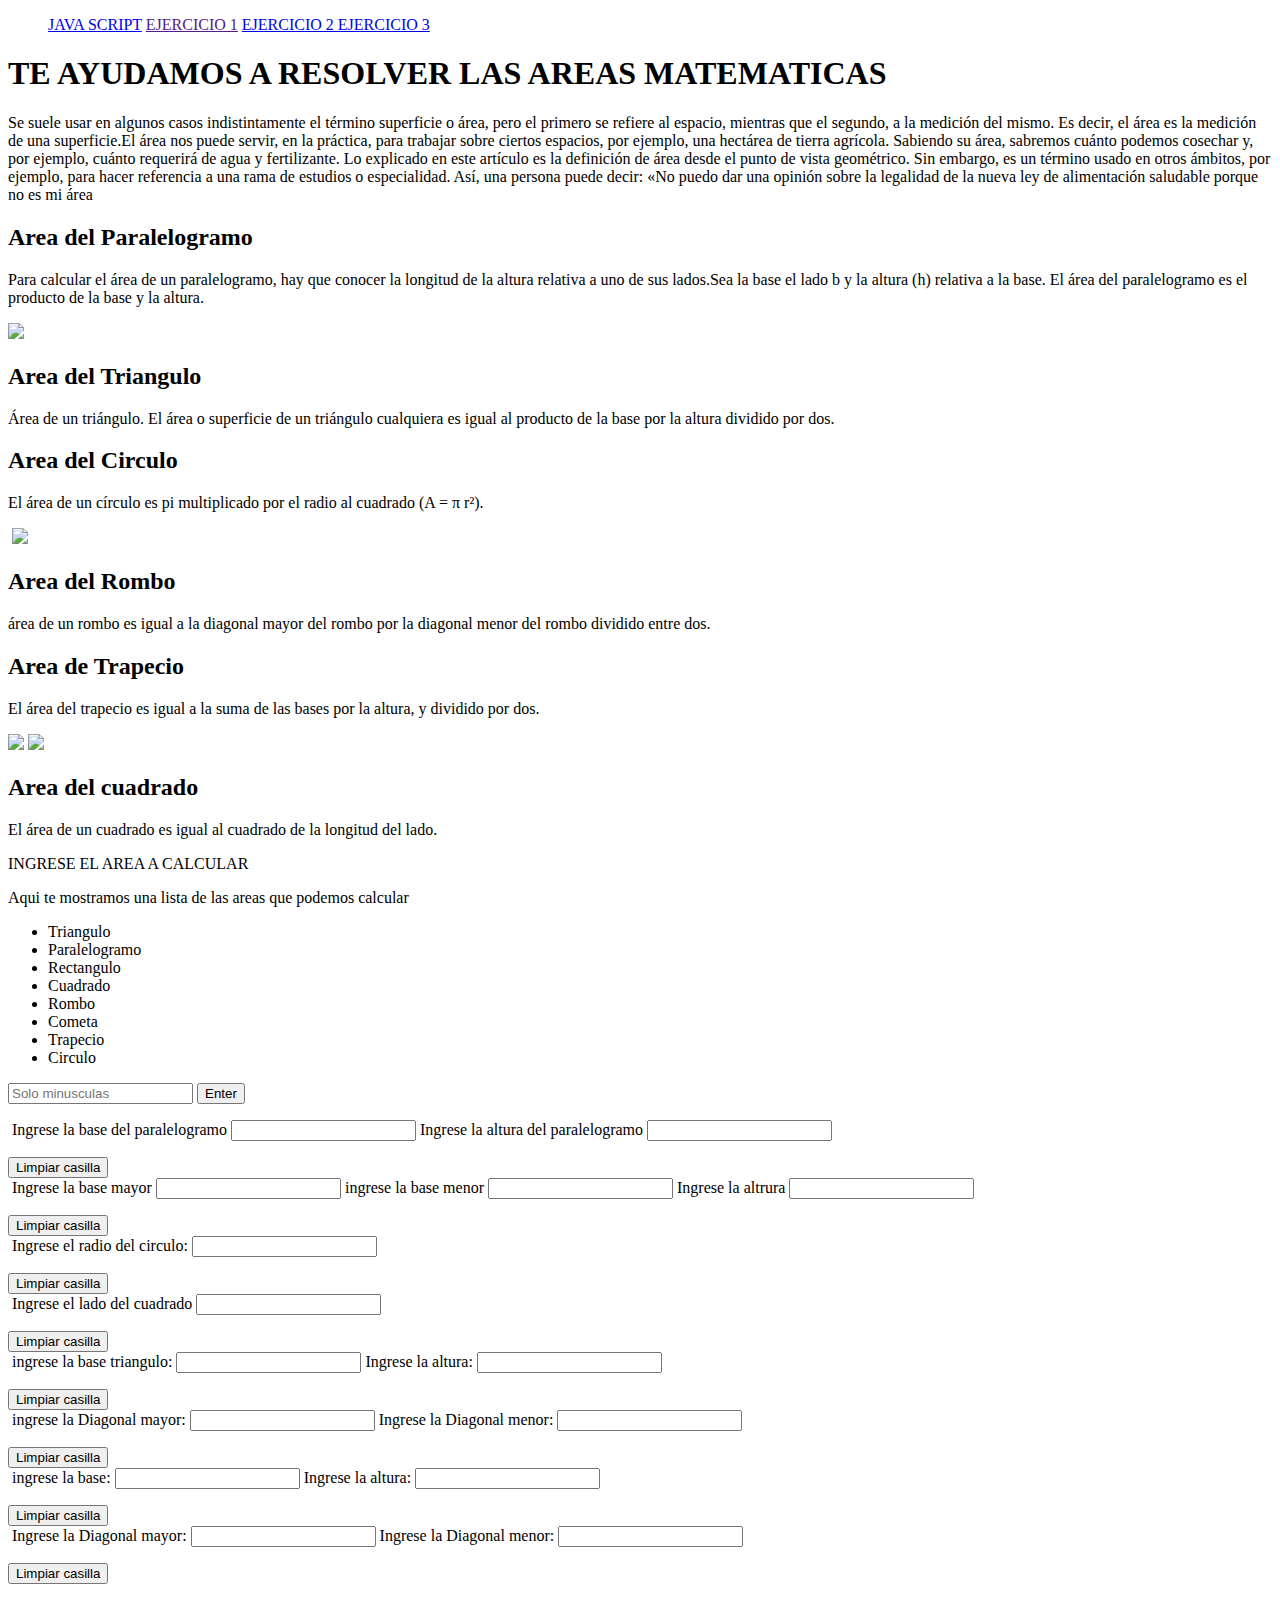
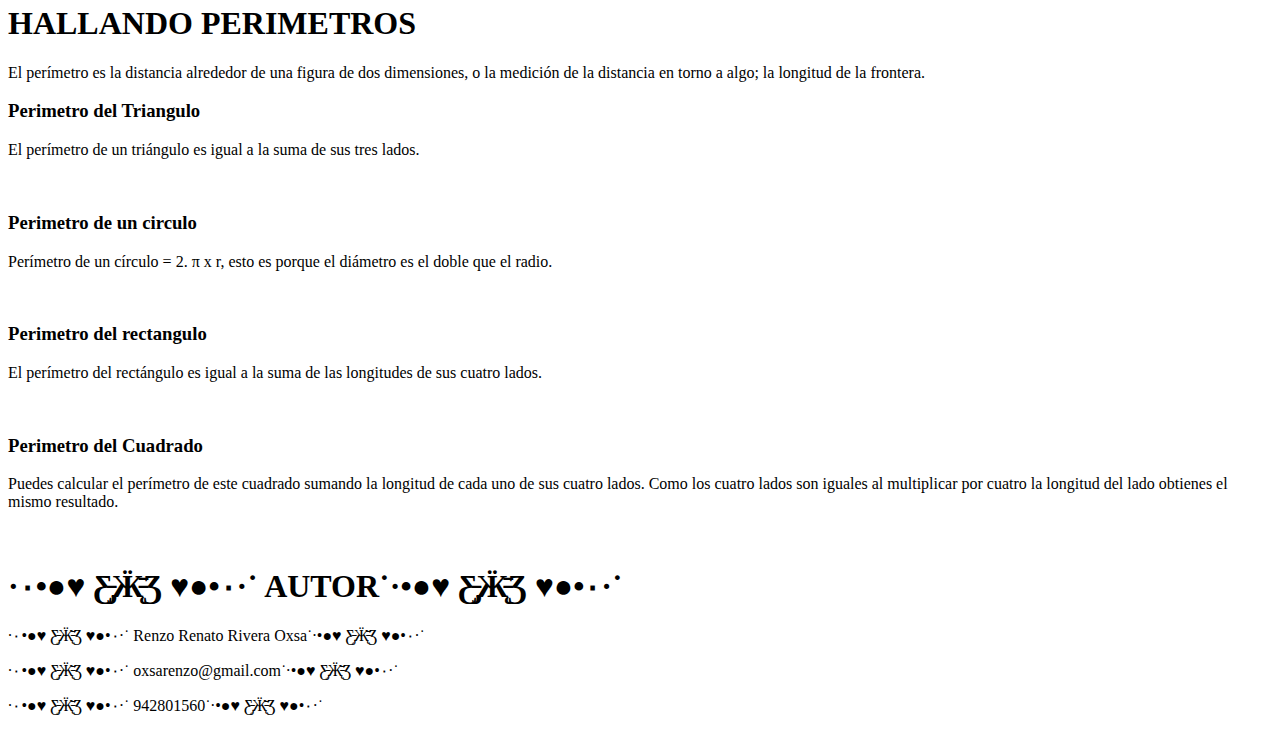
==== index.html @ e082e8d4 "Update index.html" ====
<!DOCTYPE html>
<html lang="en">
<head>
    <meta charset="UTF-8">
    <meta http-equiv="X-UA-Compatible" content="IE=edge">
    <meta name="viewport" content="width=device-width, initial-scale=1.0">
    <link rel="stylesheet" href="cuerpo.css">
    <title>Areas matematicas</title>
</head>
<body>

    <header class="main-header">    
        <nav class="main-nav">
        <div class="logo">
            <figure>
            <!-- <img src="https://seeklogo.com/images/O/ottawa-js-logo-394DB38073-seeklogo.com.png" width="100" height="37"><figure> -->
        </div>
        <ul>
            <a href="luis.html">JAVA SCRIPT</a>
            <a href="">EJERCICIO 1</a>
            <a href="elias.html">EJERCICIO 2 </a>
            <a href="proyecto.html">EJERCICIO 3</a>
        </ul>
        </nav>
    </header>
    
    <!-- <header class="titulo">
        
        <div class="marcodetitulo">
            <div class="navegar1">
                <ul>
                    <li><a href="">matematica</a></li>
                    <li><a href="">algebra</a></li>
                    <li><a href="">quimica</a></li>
                    <li><a href="">fisica</a></li>
                </ul>
            </div>
            <div class="logo">
                <img class="ilogo" src="./imagenes/kisspng-mathematics-course-knowledge-geometry-education-5b44a50ac31651.8249373415312253547991-removebg-preview.png" alt="">
    
            </div>
            <div class="navegar2">
                <ul>
                    <li><a href="">arimetica</a></li>
                    <li><a href="">geometria</a></li>
                    <li><a href="">piscotecnico</a></li>
                    <li><a href="">fisica 2</a></li>
                </ul>
    
            </div>
        </div>

    </header> -->
    <div class="falso">

    </div>

    <main class="principal">

        <div class="numeros">
            <h1>TE AYUDAMOS A RESOLVER LAS AREAS MATEMATICAS</h1>
            <p class="puno">Se suele usar en algunos casos indistintamente el término superficie o área, pero el primero se refiere al espacio, mientras que el segundo, a la medición del mismo. Es decir, el área es la medición de una superficie.El área nos puede servir, en la práctica, para trabajar sobre ciertos espacios, por ejemplo, una hectárea de tierra agrícola. Sabiendo su área, sabremos cuánto podemos cosechar y, por ejemplo, cuánto requerirá de agua y fertilizante. Lo explicado en este artículo es la definición de área desde el punto de vista geométrico. Sin embargo, es un término usado en otros ámbitos, por ejemplo, para hacer referencia a una rama de estudios o especialidad. Así, una persona puede decir: «No puedo dar una opinión sobre la legalidad de la nueva ley de alimentación saludable porque no es mi área</p>

        </div>

        <div class="formulAreas">
            <div>
                <h2>Area del Paralelogramo</h2>
                <p>Para calcular el área de un paralelogramo, hay que conocer la longitud de la altura relativa a uno de sus lados.Sea la base el lado b y la altura (h) relativa a la base. El área del paralelogramo es el producto de la base y la altura.</p>
            </div>
            <img class="imagenesareas" src="https://www.neurochispas.com/wp-content/uploads/2022/07/Formulas-del-perimetro-y-del-area-de-un-paralelogramo.png" >

            <img class="imagenesareas2" src="https://www.neurochispas.com/wp-content/uploads/2021/03/formula-del-area-de-un-triangulo-rectangulo.png" alt="">

            <div>
                <h2>Area del Triangulo</h2>
                <p> Área de un triángulo. El área o superficie de un triángulo cualquiera es igual al producto de la base por la altura dividido por dos.</p>
            </div>

            <div>
                <h2>Area del Circulo</h2>
                <p>El área de un círculo es pi multiplicado por el radio al cuadrado (A = π r²).</p>
            </div>

            <img class="imagenesareas" src="https://www.neurochispas.com/wp-content/uploads/2021/03/formula-del-area-de-un-circulo.png" alt="">
            <!-- rombo -->

            <img class="imagenesareas2" src="https://t1.uc.ltmcdn.com/es/posts/4/0/1/diagonales_37104_1_600.jpg">
            
            
            <div>
                <h2>Area del Rombo</h2>
                <p>área de un rombo es igual a la diagonal mayor del rombo por la diagonal menor del rombo dividido entre dos.</p>
            </div>
            
            <div>
                <h2>Area de Trapecio</h2>
                <p>El área del trapecio es igual a la suma de las bases por la altura, y dividido por dos.</p>
            </div>

            <img class="imagenesareas" src="https://www.neurochispas.com/wp-content/uploads/2021/03/formula-del-area-de-un-trapecio.png">
            
            <img class="imagenesareas2" src="https://fhybea.com/herramientas/imagenes_articulos/area-cuadrado/area-cuadrado.png">

            <div>
                <h2>Area del cuadrado</h2>
                <p>El área de un cuadrado es igual al cuadrado de la longitud del lado.</p>
            </div>

        </div>





        <div class="areasrespuesta"> 

         <div class="AREAS">
            <p class="tituloareas">INGRESE EL AREA A CALCULAR</p>
            
            <div class="lista">
                <p>Aqui te mostramos una lista de las areas que podemos calcular</p>
                <div class="como">
                    <ul>
                        <li>Triangulo</li>
                        <li>Paralelogramo</li>
                        <li>Rectangulo</li>
                        <li>Cuadrado</li>
                        <li>Rombo</li>
                        <li>Cometa</li>
                        <li>Trapecio</li>
                        <li>Circulo</li>
                    </ul>

                </div>
            </div>
            <input type="text" id="figura" class="figura" placeholder="Solo minusculas">
            <button id="botondeFigura" class="bfigura">Enter</button>
  
  
  
            <p id="resultado"></p>

            <div id="paralelogramo">
                <img src="https://www.neurochispas.com/wp-content/uploads/2021/03/formula-del-area-de-un-paralelogramo.png" alt="" class="area1">
                <label>Ingrese la base del paralelogramo</label>
                <input type="number" id="parale" oninput="para()">
                <label>Ingrese la altura del paralelogramo</label>
                <input type="number" id="alt" oninput="para()">
                <p id="result"></p>
                <button id="borrar" onclick="paralelog()">Limpiar casilla</button>


            </div>
            

            <div id="trapecio">
                <img src="https://www.neurochispas.com/wp-content/uploads/2021/03/formula-del-area-de-un-trapecio.png" alt="" class="area1">
                <label>Ingrese la base mayor</label>
                <input type="number" id="Basemayor" oninput="tra()">
                <label>ingrese la base menor</label>
                <input type="number" id="Basemenor" oninput="tra()">
                <label>Ingrese la altrura</label>
                <input type="number" id="ALTURA" oninput="tra()">
                <p id="trape"></p>
                <button id="borrar" onclick="trapeci()">Limpiar casilla</button>

            </div>
  
            <div id="circulo">
                <img class="area1" src="https://www.neurochispas.com/wp-content/uploads/2022/07/Formulas-del-perimetro-y-del-area-de-un-circulo.png" alt="">
                <label>Ingrese el radio del circulo: </label>
                <input type="number" id="radio" oninput="cir()">
                <p id="cir"></p>
                <button id="borrar" onclick="cul()">Limpiar casilla</button>
  
            </div>
  
            <div id="cuadrado">
                <img class="area1" src="https://fhybea.com/herramientas/imagenes_articulos/area-cuadrado/area-cuadrado.png" alt="">
                <label>Ingrese el lado del cuadrado</label>
                <input type="number" name="" id="Cuadrado" oninput="cua()">
                <p id="cua"></p>
                <button id="borrar" onclick="a()">Limpiar casilla</button>
            </div>
  

            <div id="triangulo">
              <img class="area1" src="https://www.neurochispas.com/wp-content/uploads/2021/03/formula-del-area-de-un-triangulo-isosceles.png" alt="">
              <label>ingrese la base triangulo: </label>
              <input type="number" name="" id="Base" class="trian" oninput="tri()">
              <label>Ingrese la altura: </label>
              <input type="number" name="" id="Altura" class="trian" oninput="tri()">
              <p id="tri"></p>
              <button id="borrar" onclick="bre()">Limpiar casilla</button>
                
            </div>
  
  
            <div id="rombo">
              <img src="https://www.pequeocio.com/wp-content/uploads/2019/08/area-rombo.jpg" alt="" class="area1">
              <label>ingrese la Diagonal mayor: </label>
              <input type="number" name="" id="DM" class="DM" oninput="Rom()">
              <label>Ingrese la Diagonal menor: </label>
              <input type="number" name="" id="Dm" class="DM" oninput="Rom()">
              <p id="romb"></p>
              <button id="borrar" onclick="bo()">Limpiar casilla</button>
  
            </div>
  
            <div id="rectangulo">
                <img class="area1" src="https://encrypted-tbn0.gstatic.com/images?q=tbn:ANd9GcSvTV-pCuhFg7o0kxvhUE94wgGEr2QX9256RTWRIjsyXUNrYKQEA1exUbX0GWKfFC7MV1c&usqp=CAU" alt="">
                <label>ingrese la base: </label>
                <input type="number" name="" id="base" oninput="bas()">
                <label>Ingrese la altura: </label>
                <input type="number" name="" id="altura" oninput="bas()">
                <p id="recta"></p>
                <button id="borrar" onclick="borrar()">Limpiar casilla</button>
            </div>

            <div id="cometa">
              <img src="https://calculo.cc/temas/temas_trigonometria/trian_semejante/imagenes/teoria/pitagoras/cometa.gif" alt="" class="area1">
              <label>Ingrese la Diagonal mayor: </label>
              <input type="number" name="" id="DiMa" class="DM" oninput="com()">
              <label>Ingrese la Diagonal menor: </label>
              <input type="number" name="" id="Dima" class="DM" oninput="com()">
              <p id="co"></p>
              <button id="borrar" onclick="bo()">Limpiar casilla</button>


            </div>
            
            <p id="res"></p>
           

         </div>
          


        </div>


        </div>



         <!-- <label>ingresa la base</label>
         <input type="number" id="base">
         <label>ingrese la altura</label>
         <input type="number" id="altura"> 
         <p id="res"></p> -->
        
         <script src="areas.js"></script>


       
       



    </main>   

    <aside>
        <div class="contendor_perimetros">
            <h1>HALLANDO PERIMETROS</h1>
            
            <p class="ñ">El perímetro es la distancia alrededor de una figura de dos dimensiones, o la medición de la distancia en torno a algo; la longitud de la frontera.</p>
            <div class="grid_perimetro">
                <div>
                    <h3>Perimetro del Triangulo</h3>
                    <p>El perímetro de un triángulo es igual a la suma de sus tres lados.</p>
                    <img class="pima1" src="https://www.neurochispas.com/wp-content/uploads/2021/03/formula-del-perimetro-de-un-triangulo-isosceles.png" alt="">
                </div>

                <div>
                    <h3>Perimetro de un circulo</h3>
                    <p> Perímetro de un círculo = 2. π x r, esto es porque el diámetro es el doble que el radio.</p>
                    <img src="https://www.problemasyecuaciones.com/geometria2D/area/circulo/img0.png" alt="" class="pima1">
                </div>
                
                <div>
                    <h3>Perimetro del rectangulo</h3>
                    <p>El perímetro del rectángulo es igual a la suma de las longitudes de sus cuatro lados.</p>
                    <img class="pima1" src="https://www.neurochispas.com/wp-content/uploads/2021/03/formula-de-perimetro-de-un-rectangulo.png" alt="">
                </div>

                <div>
                    <h3>Perimetro del Cuadrado</h3>
                    <p>Puedes calcular el perímetro de este cuadrado sumando la longitud de cada uno de sus cuatro lados. Como los cuatro lados son iguales al multiplicar por cuatro la longitud del lado obtienes el mismo resultado.</p>
                    <img src="https://t1.uc.ltmcdn.com/es/posts/7/1/2/como_encontrar_el_perimetro_de_un_cuadrado_1217_paso_1_600.jpg" alt="" class="pima1">
                </div>
            </div>

        </div>


    </aside>

   
</body>

<footer>
  
    <div class="contenido">
      <h1>·٠•●♥ Ƹ̵̡Ӝ̵̨̄Ʒ ♥●•٠·˙ AUTOR˙·•●♥ Ƹ̵̡Ӝ̵̨̄Ʒ ♥●•٠·˙</h1>
      <p>·٠•●♥ Ƹ̵̡Ӝ̵̨̄Ʒ ♥●•٠·˙ Renzo Renato Rivera Oxsa˙·•●♥ Ƹ̵̡Ӝ̵̨̄Ʒ ♥●•٠·˙</p>
      <p>·٠•●♥ Ƹ̵̡Ӝ̵̨̄Ʒ ♥●•٠·˙ oxsarenzo@gmail.com˙·•●♥ Ƹ̵̡Ӝ̵̨̄Ʒ ♥●•٠·˙</p>
      <p>·٠•●♥ Ƹ̵̡Ӝ̵̨̄Ʒ ♥●•٠·˙ 942801560˙·•●♥ Ƹ̵̡Ӝ̵̨̄Ʒ ♥●•٠·˙</p>
    </div>
   


</footer>
</html>
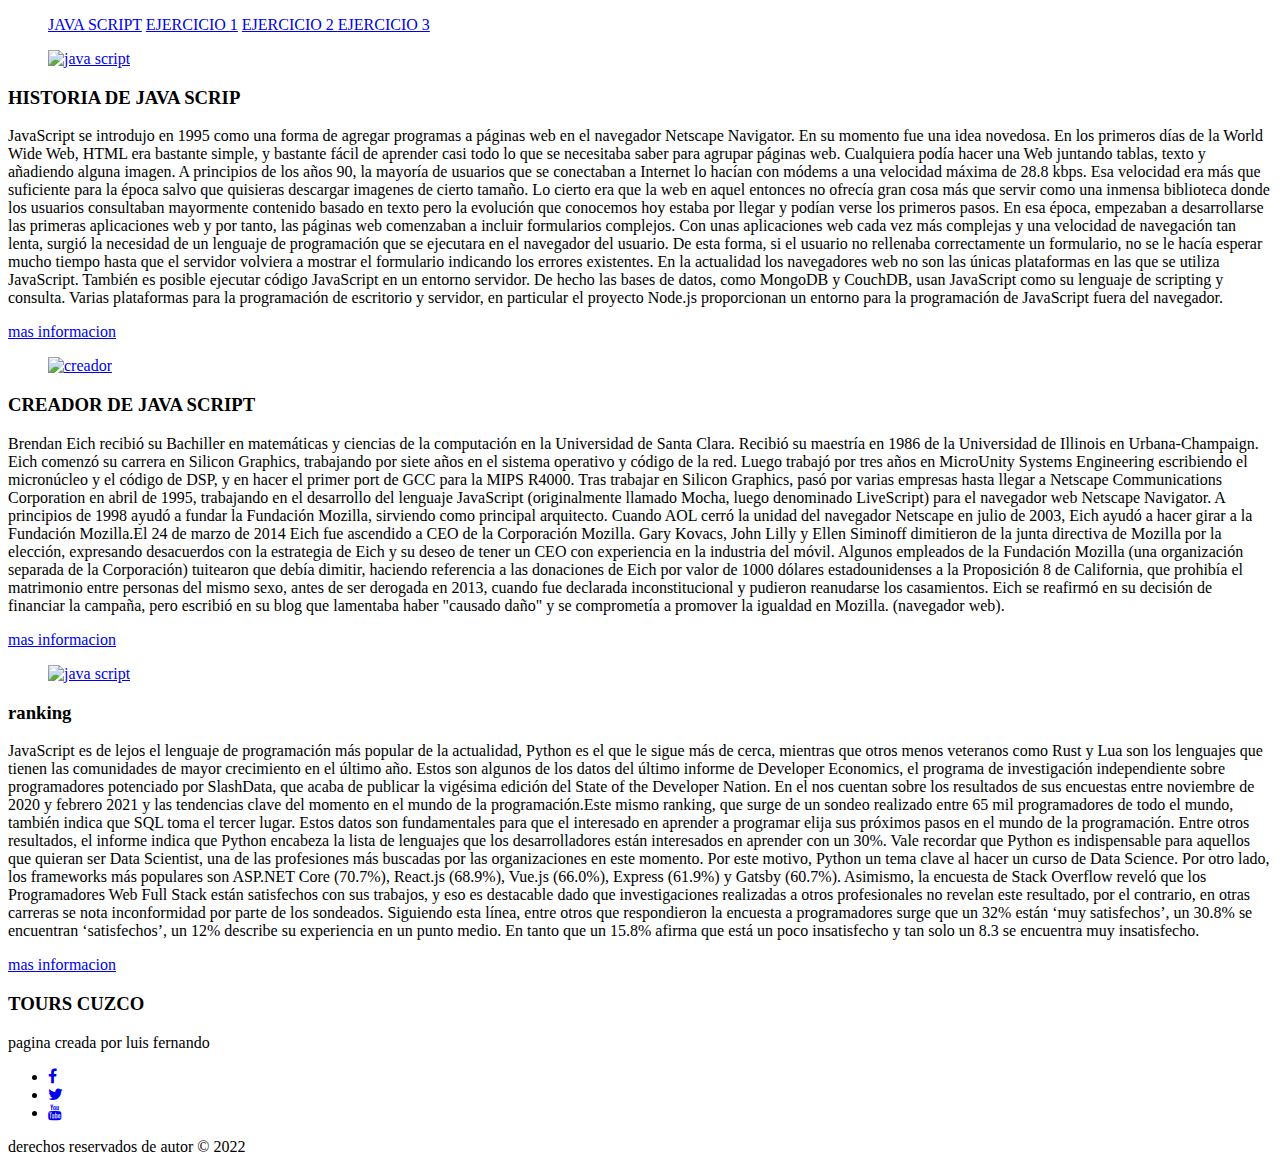
==== commit 9728fc23: "Update index.html" ====
--- a/index.html
+++ b/index.html
@@ -4,311 +4,112 @@
     <meta charset="UTF-8">
     <meta http-equiv="X-UA-Compatible" content="IE=edge">
     <meta name="viewport" content="width=device-width, initial-scale=1.0">
-    <link rel="stylesheet" href="cuerpo.css">
-    <title>Areas matematicas</title>
+    <title>title tumbes travel</title>
+    <link rel="stylesheet" href="tres.css">
+    <link rel="stylesheet" href="https://stackpath.bootstrapcdn.com/font-awesome/4.7.0/css/font-awesome.min.css">
 </head>
 <body>
-
-    <header class="main-header">    
-        <nav class="main-nav">
-        <div class="logo">
+<header class="main-header">    
+    <nav class="main-nav">
+    <div class="logo">
+        <figure>
+        <!-- <img src="https://seeklogo.com/images/O/ottawa-js-logo-394DB38073-seeklogo.com.png" width="100" height="37"><figure> -->
+    </div>
+    <ul>
+        <a target="" href="luis.html">JAVA SCRIPT</a>
+        <a href="areas.html">EJERCICIO 1</a>
+        <a href="elias.html">EJERCICIO 2 </a>
+        <a href="proyecto.html">EJERCICIO 3</a>
+    </ul>
+    </nav>
+</div>
+   
+<div class="container">
+    <div class="card">
+       
             <figure>
-            <!-- <img src="https://seeklogo.com/images/O/ottawa-js-logo-394DB38073-seeklogo.com.png" width="100" height="37"><figure> -->
+                <a href="https://www.youtube.com/watch?v=riZbwRFMFuw" target="_blank">
+                <img src="https://encrypted-tbn0.gstatic.com/images?q=tbn:ANd9GcTjwgbOFVNnFbNjoCai-YmKGyPBlnrm6Le4Dpgt0wR4Tgwzi3fidyXwEUCet0bb-VZXc3k&usqp=CAU" alt="java script">
+            </a>
+            </figure>
+            <div class="contenido">
+                <h3>HISTORIA  DE JAVA SCRIP</h3>
+                <p>JavaScript se introdujo en 1995 como una forma de agregar programas a páginas web en el navegador Netscape Navigator. En su momento fue una idea novedosa. En los primeros días de la World Wide Web, HTML era bastante simple, y bastante fácil de aprender casi todo lo que se necesitaba saber para agrupar páginas web. Cualquiera podía hacer una Web juntando tablas, texto y añadiendo alguna imagen.
+ 
+                    A principios de los años 90, la mayoría de usuarios que se conectaban a Internet lo hacían con módems a una velocidad máxima de 28.8 kbps. Esa velocidad era más que suficiente para la época salvo que quisieras descargar imagenes de cierto tamaño. Lo cierto era que la web en aquel entonces no ofrecía gran cosa más que servir como una inmensa biblioteca donde los usuarios consultaban mayormente contenido basado en texto pero la evolución que conocemos hoy estaba por llegar y podían verse los primeros pasos.
+                   
+                    En esa época, empezaban a desarrollarse las primeras aplicaciones web y por tanto, las páginas web comenzaban a incluir formularios complejos. Con unas aplicaciones web cada vez más complejas y una velocidad de navegación tan lenta, surgió la necesidad de un lenguaje de programación que se ejecutara en el navegador del usuario. De esta forma, si el usuario no rellenaba correctamente un formulario, no se le hacía esperar mucho tiempo hasta que el servidor volviera a mostrar el formulario indicando los errores existentes.
+                   
+                   
+                   
+                    En la actualidad los navegadores web no son las únicas plataformas en las que se utiliza JavaScript. También es posible ejecutar código JavaScript en un entorno servidor. De hecho las bases de datos, como MongoDB y CouchDB, usan JavaScript como su lenguaje de scripting y consulta. Varias plataformas para la programación de escritorio y servidor, en particular el proyecto Node.js proporcionan un entorno para la programación de JavaScript fuera del navegador.</p>
+                <a href="https://www.atrapalo.pe/hoteles/75715-0_palacio-del-inka-a-luxury-collection-hotel" target="_blanck">  mas informacion</a>
+            </div>
+ 
+    </div>
+ 
+   
+    <div class="card">
+        <figure>
+            <a href="https://www.youtube.com/watch?v=6RQ_xJ36FRM" target="_blank">
+            <img src="https://upload.wikimedia.org/wikipedia/commons/thumb/d/d1/Brendan_Eich_Mozilla_Foundation_official_photo.jpg/1920px-Brendan_Eich_Mozilla_Foundation_official_photo.jpg" alt="creador">
+        </a>
+        </figure>
+        <div class="contenido">
+            <h3>CREADOR DE JAVA SCRIPT</h3>
+            <p>Brendan Eich recibió su Bachiller en matemáticas y ciencias de la computación en la Universidad de Santa Clara. Recibió su maestría en 1986 de la Universidad de Illinois en Urbana-Champaign.
+ 
+                Eich comenzó su carrera en Silicon Graphics, trabajando por siete años en el sistema operativo y código de la red. Luego trabajó por tres años en MicroUnity Systems Engineering escribiendo el micronúcleo y el código de DSP, y en hacer el primer port de GCC para la MIPS R4000.
+               
+                Tras trabajar en Silicon Graphics, pasó por varias empresas hasta llegar a Netscape Communications Corporation en abril de 1995, trabajando en el desarrollo del lenguaje JavaScript (originalmente llamado Mocha, luego denominado LiveScript) para el navegador web Netscape Navigator. A principios de 1998 ayudó a fundar la Fundación Mozilla, sirviendo como principal arquitecto. Cuando AOL cerró la unidad del navegador Netscape en julio de 2003, Eich ayudó a hacer girar a la Fundación Mozilla.El 24 de marzo de 2014 Eich fue ascendido a CEO de la Corporación Mozilla. Gary Kovacs, John Lilly y Ellen Siminoff dimitieron de la junta directiva de Mozilla por la elección, expresando desacuerdos con la estrategia de Eich y su deseo de tener un CEO con experiencia en la industria del móvil. Algunos empleados de la Fundación Mozilla (una organización separada de la Corporación) tuitearon que debía dimitir, haciendo referencia a las donaciones de Eich por valor de 1000 dólares estadounidenses a la Proposición 8 de California, que prohibía el matrimonio entre personas del mismo sexo, antes de ser derogada en 2013, cuando fue declarada inconstitucional y pudieron reanudarse los casamientos. Eich se reafirmó en su decisión de financiar la campaña, pero escribió en su blog que lamentaba haber "causado daño" y se comprometía a promover la igualdad en Mozilla.
+               
+                (navegador web).</p>
+            <a href="https://www.atrapalo.pe/hoteles/109073-0_hotel-casa-cartagena" target="_blanck">mas informacion</a>
         </div>
-        <ul>
-            <a href="luis.html">JAVA SCRIPT</a>
-            <a href="">EJERCICIO 1</a>
-            <a href="elias.html">EJERCICIO 2 </a>
-            <a href="proyecto.html">EJERCICIO 3</a>
+       
+ 
+    </div>
+    <div class="card">
+       
+        <figure>
+            <a href="https://www.youtube.com/watch?v=L5lsNJoihzc" target="_blank">
+            <img src="https://i.blogs.es/fd82ab/tamano-de-las-comunidades-de-lenguajes-de-programacion-q1-2021/1366_2000.jpg" alt="java script">
+        </a>
+        </figure>
+        <div class="contenido">
+            <h3>ranking</h3>
+            <p>JavaScript es de lejos el lenguaje de programación más popular de la actualidad, Python es el que le sigue más de cerca, mientras que otros menos veteranos como Rust y Lua son los lenguajes que tienen las comunidades de mayor crecimiento en el último año.
+ 
+                Estos son algunos de los datos del último informe de Developer Economics, el programa de investigación independiente sobre programadores potenciado por SlashData, que acaba de publicar la vigésima edición del State of the Developer Nation. En el nos cuentan sobre los resultados de sus encuestas entre noviembre de 2020 y febrero 2021 y las tendencias clave del momento en el mundo de la programación.Este mismo ranking, que surge de un sondeo realizado entre 65 mil programadores de todo el mundo, también indica que SQL toma el tercer lugar. Estos datos son fundamentales para que el interesado en aprender a programar elija sus próximos pasos en el mundo de la programación.
+ 
+                Entre otros resultados, el informe indica que Python encabeza la lista de lenguajes que los desarrolladores están interesados en aprender con un 30%. Vale recordar que Python es indispensable para aquellos que quieran ser Data Scientist, una de las profesiones más buscadas por las organizaciones en este momento. Por este motivo, Python un tema clave al hacer un curso de Data Science.
+               
+                Por otro lado, los frameworks más populares son ASP.NET Core (70.7%), React.js (68.9%), Vue.js (66.0%), Express (61.9%) y Gatsby (60.7%).
+               
+                Asimismo, la encuesta de Stack Overflow reveló que los Programadores Web Full Stack están satisfechos con sus trabajos, y eso es destacable dado que investigaciones realizadas a otros profesionales no revelan este resultado, por el contrario, en otras carreras se nota inconformidad por parte de los sondeados.
+               
+                Siguiendo esta línea, entre otros que respondieron la encuesta a programadores surge que un 32% están ‘muy satisfechos’, un 30.8% se encuentran ‘satisfechos’, un 12% describe su experiencia en un punto medio. En tanto que un 15.8% afirma que está un poco insatisfecho y tan solo un 8.3 se encuentra muy insatisfecho.</p>
+               
+            <a href="https://www.atrapalo.pe/hoteles/75715-0_palacio-del-inka-a-luxury-collection-hotel" target="_blanck">  mas informacion</a>
+        </div>
+   
+</div>
+   
+</header>
+<footer ID="contact">
+    <div class="footer-content">
+        <h3>TOURS CUZCO</h3>
+        <p>pagina creada por luis fernando </p>
+        <ul class="socials">
+            <li><a href="https://play.google.com/store/apps/details?id=com.facebook.katana&hl=es_PE&gl=US" target="_blanck"><i class="fa fa-facebook"></i></a></li>
+            <li><a href="https://twitter.com/?lang=es" target="_blank"> <i class="fa fa-twitter"></i></a></li>
+           
+            <li><a href="https://www.youtube.com/" target="_blank">  <i class="fa fa-youtube"></i></a></li>
+           
         </ul>
-        </nav>
-    </header>
-    
-    <!-- <header class="titulo">
-        
-        <div class="marcodetitulo">
-            <div class="navegar1">
-                <ul>
-                    <li><a href="">matematica</a></li>
-                    <li><a href="">algebra</a></li>
-                    <li><a href="">quimica</a></li>
-                    <li><a href="">fisica</a></li>
-                </ul>
-            </div>
-            <div class="logo">
-                <img class="ilogo" src="./imagenes/kisspng-mathematics-course-knowledge-geometry-education-5b44a50ac31651.8249373415312253547991-removebg-preview.png" alt="">
-    
-            </div>
-            <div class="navegar2">
-                <ul>
-                    <li><a href="">arimetica</a></li>
-                    <li><a href="">geometria</a></li>
-                    <li><a href="">piscotecnico</a></li>
-                    <li><a href="">fisica 2</a></li>
-                </ul>
-    
-            </div>
-        </div>
-
-    </header> -->
-    <div class="falso">
-
     </div>
-
-    <main class="principal">
-
-        <div class="numeros">
-            <h1>TE AYUDAMOS A RESOLVER LAS AREAS MATEMATICAS</h1>
-            <p class="puno">Se suele usar en algunos casos indistintamente el término superficie o área, pero el primero se refiere al espacio, mientras que el segundo, a la medición del mismo. Es decir, el área es la medición de una superficie.El área nos puede servir, en la práctica, para trabajar sobre ciertos espacios, por ejemplo, una hectárea de tierra agrícola. Sabiendo su área, sabremos cuánto podemos cosechar y, por ejemplo, cuánto requerirá de agua y fertilizante. Lo explicado en este artículo es la definición de área desde el punto de vista geométrico. Sin embargo, es un término usado en otros ámbitos, por ejemplo, para hacer referencia a una rama de estudios o especialidad. Así, una persona puede decir: «No puedo dar una opinión sobre la legalidad de la nueva ley de alimentación saludable porque no es mi área</p>
-
-        </div>
-
-        <div class="formulAreas">
-            <div>
-                <h2>Area del Paralelogramo</h2>
-                <p>Para calcular el área de un paralelogramo, hay que conocer la longitud de la altura relativa a uno de sus lados.Sea la base el lado b y la altura (h) relativa a la base. El área del paralelogramo es el producto de la base y la altura.</p>
-            </div>
-            <img class="imagenesareas" src="https://www.neurochispas.com/wp-content/uploads/2022/07/Formulas-del-perimetro-y-del-area-de-un-paralelogramo.png" >
-
-            <img class="imagenesareas2" src="https://www.neurochispas.com/wp-content/uploads/2021/03/formula-del-area-de-un-triangulo-rectangulo.png" alt="">
-
-            <div>
-                <h2>Area del Triangulo</h2>
-                <p> Área de un triángulo. El área o superficie de un triángulo cualquiera es igual al producto de la base por la altura dividido por dos.</p>
-            </div>
-
-            <div>
-                <h2>Area del Circulo</h2>
-                <p>El área de un círculo es pi multiplicado por el radio al cuadrado (A = π r²).</p>
-            </div>
-
-            <img class="imagenesareas" src="https://www.neurochispas.com/wp-content/uploads/2021/03/formula-del-area-de-un-circulo.png" alt="">
-            <!-- rombo -->
-
-            <img class="imagenesareas2" src="https://t1.uc.ltmcdn.com/es/posts/4/0/1/diagonales_37104_1_600.jpg">
-            
-            
-            <div>
-                <h2>Area del Rombo</h2>
-                <p>área de un rombo es igual a la diagonal mayor del rombo por la diagonal menor del rombo dividido entre dos.</p>
-            </div>
-            
-            <div>
-                <h2>Area de Trapecio</h2>
-                <p>El área del trapecio es igual a la suma de las bases por la altura, y dividido por dos.</p>
-            </div>
-
-            <img class="imagenesareas" src="https://www.neurochispas.com/wp-content/uploads/2021/03/formula-del-area-de-un-trapecio.png">
-            
-            <img class="imagenesareas2" src="https://fhybea.com/herramientas/imagenes_articulos/area-cuadrado/area-cuadrado.png">
-
-            <div>
-                <h2>Area del cuadrado</h2>
-                <p>El área de un cuadrado es igual al cuadrado de la longitud del lado.</p>
-            </div>
-
-        </div>
-
-
-
-
-
-        <div class="areasrespuesta"> 
-
-         <div class="AREAS">
-            <p class="tituloareas">INGRESE EL AREA A CALCULAR</p>
-            
-            <div class="lista">
-                <p>Aqui te mostramos una lista de las areas que podemos calcular</p>
-                <div class="como">
-                    <ul>
-                        <li>Triangulo</li>
-                        <li>Paralelogramo</li>
-                        <li>Rectangulo</li>
-                        <li>Cuadrado</li>
-                        <li>Rombo</li>
-                        <li>Cometa</li>
-                        <li>Trapecio</li>
-                        <li>Circulo</li>
-                    </ul>
-
-                </div>
-            </div>
-            <input type="text" id="figura" class="figura" placeholder="Solo minusculas">
-            <button id="botondeFigura" class="bfigura">Enter</button>
-  
-  
-  
-            <p id="resultado"></p>
-
-            <div id="paralelogramo">
-                <img src="https://www.neurochispas.com/wp-content/uploads/2021/03/formula-del-area-de-un-paralelogramo.png" alt="" class="area1">
-                <label>Ingrese la base del paralelogramo</label>
-                <input type="number" id="parale" oninput="para()">
-                <label>Ingrese la altura del paralelogramo</label>
-                <input type="number" id="alt" oninput="para()">
-                <p id="result"></p>
-                <button id="borrar" onclick="paralelog()">Limpiar casilla</button>
-
-
-            </div>
-            
-
-            <div id="trapecio">
-                <img src="https://www.neurochispas.com/wp-content/uploads/2021/03/formula-del-area-de-un-trapecio.png" alt="" class="area1">
-                <label>Ingrese la base mayor</label>
-                <input type="number" id="Basemayor" oninput="tra()">
-                <label>ingrese la base menor</label>
-                <input type="number" id="Basemenor" oninput="tra()">
-                <label>Ingrese la altrura</label>
-                <input type="number" id="ALTURA" oninput="tra()">
-                <p id="trape"></p>
-                <button id="borrar" onclick="trapeci()">Limpiar casilla</button>
-
-            </div>
-  
-            <div id="circulo">
-                <img class="area1" src="https://www.neurochispas.com/wp-content/uploads/2022/07/Formulas-del-perimetro-y-del-area-de-un-circulo.png" alt="">
-                <label>Ingrese el radio del circulo: </label>
-                <input type="number" id="radio" oninput="cir()">
-                <p id="cir"></p>
-                <button id="borrar" onclick="cul()">Limpiar casilla</button>
-  
-            </div>
-  
-            <div id="cuadrado">
-                <img class="area1" src="https://fhybea.com/herramientas/imagenes_articulos/area-cuadrado/area-cuadrado.png" alt="">
-                <label>Ingrese el lado del cuadrado</label>
-                <input type="number" name="" id="Cuadrado" oninput="cua()">
-                <p id="cua"></p>
-                <button id="borrar" onclick="a()">Limpiar casilla</button>
-            </div>
-  
-
-            <div id="triangulo">
-              <img class="area1" src="https://www.neurochispas.com/wp-content/uploads/2021/03/formula-del-area-de-un-triangulo-isosceles.png" alt="">
-              <label>ingrese la base triangulo: </label>
-              <input type="number" name="" id="Base" class="trian" oninput="tri()">
-              <label>Ingrese la altura: </label>
-              <input type="number" name="" id="Altura" class="trian" oninput="tri()">
-              <p id="tri"></p>
-              <button id="borrar" onclick="bre()">Limpiar casilla</button>
-                
-            </div>
-  
-  
-            <div id="rombo">
-              <img src="https://www.pequeocio.com/wp-content/uploads/2019/08/area-rombo.jpg" alt="" class="area1">
-              <label>ingrese la Diagonal mayor: </label>
-              <input type="number" name="" id="DM" class="DM" oninput="Rom()">
-              <label>Ingrese la Diagonal menor: </label>
-              <input type="number" name="" id="Dm" class="DM" oninput="Rom()">
-              <p id="romb"></p>
-              <button id="borrar" onclick="bo()">Limpiar casilla</button>
-  
-            </div>
-  
-            <div id="rectangulo">
-                <img class="area1" src="https://encrypted-tbn0.gstatic.com/images?q=tbn:ANd9GcSvTV-pCuhFg7o0kxvhUE94wgGEr2QX9256RTWRIjsyXUNrYKQEA1exUbX0GWKfFC7MV1c&usqp=CAU" alt="">
-                <label>ingrese la base: </label>
-                <input type="number" name="" id="base" oninput="bas()">
-                <label>Ingrese la altura: </label>
-                <input type="number" name="" id="altura" oninput="bas()">
-                <p id="recta"></p>
-                <button id="borrar" onclick="borrar()">Limpiar casilla</button>
-            </div>
-
-            <div id="cometa">
-              <img src="https://calculo.cc/temas/temas_trigonometria/trian_semejante/imagenes/teoria/pitagoras/cometa.gif" alt="" class="area1">
-              <label>Ingrese la Diagonal mayor: </label>
-              <input type="number" name="" id="DiMa" class="DM" oninput="com()">
-              <label>Ingrese la Diagonal menor: </label>
-              <input type="number" name="" id="Dima" class="DM" oninput="com()">
-              <p id="co"></p>
-              <button id="borrar" onclick="bo()">Limpiar casilla</button>
-
-
-            </div>
-            
-            <p id="res"></p>
-           
-
-         </div>
-          
-
-
-        </div>
-
-
-        </div>
-
-
-
-         <!-- <label>ingresa la base</label>
-         <input type="number" id="base">
-         <label>ingrese la altura</label>
-         <input type="number" id="altura"> 
-         <p id="res"></p> -->
-        
-         <script src="areas.js"></script>
-
-
-       
-       
-
-
-
-    </main>   
-
-    <aside>
-        <div class="contendor_perimetros">
-            <h1>HALLANDO PERIMETROS</h1>
-            
-            <p class="ñ">El perímetro es la distancia alrededor de una figura de dos dimensiones, o la medición de la distancia en torno a algo; la longitud de la frontera.</p>
-            <div class="grid_perimetro">
-                <div>
-                    <h3>Perimetro del Triangulo</h3>
-                    <p>El perímetro de un triángulo es igual a la suma de sus tres lados.</p>
-                    <img class="pima1" src="https://www.neurochispas.com/wp-content/uploads/2021/03/formula-del-perimetro-de-un-triangulo-isosceles.png" alt="">
-                </div>
-
-                <div>
-                    <h3>Perimetro de un circulo</h3>
-                    <p> Perímetro de un círculo = 2. π x r, esto es porque el diámetro es el doble que el radio.</p>
-                    <img src="https://www.problemasyecuaciones.com/geometria2D/area/circulo/img0.png" alt="" class="pima1">
-                </div>
-                
-                <div>
-                    <h3>Perimetro del rectangulo</h3>
-                    <p>El perímetro del rectángulo es igual a la suma de las longitudes de sus cuatro lados.</p>
-                    <img class="pima1" src="https://www.neurochispas.com/wp-content/uploads/2021/03/formula-de-perimetro-de-un-rectangulo.png" alt="">
-                </div>
-
-                <div>
-                    <h3>Perimetro del Cuadrado</h3>
-                    <p>Puedes calcular el perímetro de este cuadrado sumando la longitud de cada uno de sus cuatro lados. Como los cuatro lados son iguales al multiplicar por cuatro la longitud del lado obtienes el mismo resultado.</p>
-                    <img src="https://t1.uc.ltmcdn.com/es/posts/7/1/2/como_encontrar_el_perimetro_de_un_cuadrado_1217_paso_1_600.jpg" alt="" class="pima1">
-                </div>
-            </div>
-
-        </div>
-
-
-    </aside>
-
+    <div class="footer-bottom">
+        <p>derechos reservados de autor &copy; 2022</p></div>
+</footer>
    
 </body>
-
-<footer>
-  
-    <div class="contenido">
-      <h1>·٠•●♥ Ƹ̵̡Ӝ̵̨̄Ʒ ♥●•٠·˙ AUTOR˙·•●♥ Ƹ̵̡Ӝ̵̨̄Ʒ ♥●•٠·˙</h1>
-      <p>·٠•●♥ Ƹ̵̡Ӝ̵̨̄Ʒ ♥●•٠·˙ Renzo Renato Rivera Oxsa˙·•●♥ Ƹ̵̡Ӝ̵̨̄Ʒ ♥●•٠·˙</p>
-      <p>·٠•●♥ Ƹ̵̡Ӝ̵̨̄Ʒ ♥●•٠·˙ oxsarenzo@gmail.com˙·•●♥ Ƹ̵̡Ӝ̵̨̄Ʒ ♥●•٠·˙</p>
-      <p>·٠•●♥ Ƹ̵̡Ӝ̵̨̄Ʒ ♥●•٠·˙ 942801560˙·•●♥ Ƹ̵̡Ӝ̵̨̄Ʒ ♥●•٠·˙</p>
-    </div>
-   
-
-
-</footer>
-</html>
